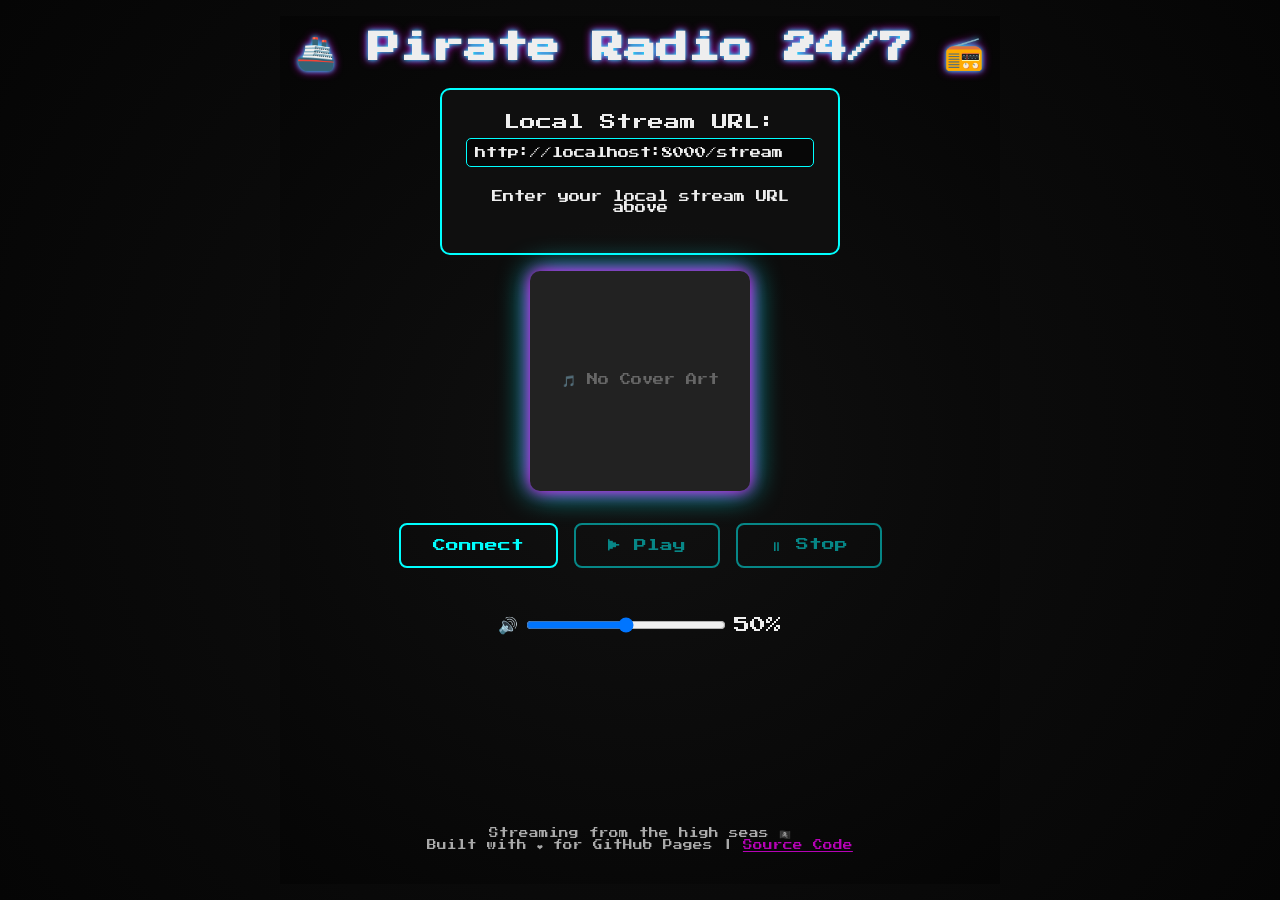
==== index.html @ 5039a709 "Initial commit: Pirate Radio streaming server with web interface" ====
<!DOCTYPE html>
<html lang="en">
<head>
  <meta charset="UTF-8">
  <meta name="viewport" content="width=device-width, initial-scale=1.0">
  <title>🚢 Pirate Radio 24/7 📻</title>
  <style>
    @import url('https://fonts.googleapis.com/css2?family=Press+Start+2P&display=swap');
    :root {
      --bg:#050505;
      --accent:#0ff;
      --text:#eee;
      --accent2:#f0f;
      --error:#ff6b6b;
    }
    *{box-sizing:border-box;}
    html,body{
      height:100%;
      margin:0;
      font-family:'Press Start 2P', monospace;
      color:var(--text);
      background: radial-gradient(circle at center, #111 0%, #050505 100%);
      display:flex;
      flex-direction:column;
      align-items:center;
      justify-content:center;
      text-align:center;
      padding:1rem;
    }
    h1{
      font-size:2rem;
      margin:0 0 1rem 0;
      text-shadow:0 0 5px var(--accent),0 0 10px var(--accent2);
      animation: flicker 2s infinite;
    }
    @keyframes flicker{
      0%, 19%, 21%, 23%, 25%, 54%, 56%, 100%{ opacity:1; }
      20%,24%,55%{ opacity:0.4; }
    }
    .connection-panel{
      background:rgba(17,17,17,0.8);
      border:2px solid var(--accent);
      border-radius:10px;
      padding:1.5rem;
      margin-bottom:1rem;
      width:100%;
      max-width:400px;
    }
    input{
      background:rgba(0,0,0,0.5);
      border:1px solid var(--accent);
      color:var(--text);
      padding:0.5rem;
      border-radius:5px;
      width:100%;
      margin:0.5rem 0;
      font-family:'Press Start 2P', monospace;
      font-size:0.7rem;
    }
    input:focus{
      outline:none;
      box-shadow:0 0 5px var(--accent);
    }
    .status{
      font-size:0.7rem;
      margin:0.5rem 0;
      padding:0.5rem;
      border-radius:5px;
    }
    .status.connected{
      background:rgba(75,181,67,0.3);
      border:1px solid #4bb543;
    }
    .status.error{
      background:rgba(255,107,107,0.3);
      border:1px solid var(--error);
    }
    .status.connecting{
      background:rgba(255,193,7,0.3);
      border:1px solid #ffc107;
    }
    #cover{
      width:220px;
      height:220px;
      border-radius:10px;
      box-shadow:0 0 15px var(--accent2),0 0 30px var(--accent);
      margin-bottom:1rem;
      object-fit:cover;
      background:#222;
      display:flex;
      align-items:center;
      justify-content:center;
      color:#666;
      font-size:0.7rem;
    }
    .controls{
      display:flex;
      gap:1rem;
      margin:1rem 0;
      flex-wrap:wrap;
      justify-content:center;
    }
    button{
      background:none;
      border:2px solid var(--accent);
      color:var(--accent);
      padding:0.8rem 2rem;
      font-size:0.8rem;
      border-radius:8px;
      cursor:pointer;
      transition:all 0.3s ease;
      font-family:'Press Start 2P', monospace;
    }
    button:hover:not(:disabled){
      background:var(--accent);
      color:#000;
      box-shadow:0 0 10px var(--accent);
    }
    button:disabled{
      opacity:0.5;
      cursor:not-allowed;
    }
    .volume-control{
      display:flex;
      align-items:center;
      gap:0.5rem;
      margin:1rem 0;
    }
    input[type="range"]{
      width:200px;
    }
    .metadata{
      margin:1rem 0;
      font-size:0.7rem;
      line-height:1.5;
      max-width:400px;
    }
    footer{
      margin-top:auto;
      padding:1rem 0;
      font-size:0.6rem;
      opacity:0.7;
    }
    a{color:var(--accent2);}
    @media (max-width: 600px){
      h1{font-size:1.5rem;}
      .connection-panel{padding:1rem;}
      button{padding:0.6rem 1.5rem;font-size:0.7rem;}
    }
  </style>
</head>
<body>
  <h1>🚢 Pirate Radio 24/7 📻</h1>
  
  <div class="connection-panel">
    <label for="serverUrl">Local Stream URL:</label>
    <input type="text" id="serverUrl" placeholder="http://localhost:8000/stream" value="http://localhost:8000/stream">
    <div id="status" class="status">Enter your local stream URL above</div>
  </div>

  <div id="cover">🎵 No Cover Art</div>
  
  <div class="controls">
    <button id="connectBtn">Connect</button>
    <button id="playBtn" disabled>▶︎ Play</button>
    <button id="stopBtn" disabled>⏸︎ Stop</button>
  </div>

  <div class="volume-control">
    <span>🔊</span>
    <input type="range" id="volumeSlider" min="0" max="100" value="50">
    <span id="volumeDisplay">50%</span>
  </div>

  <div id="metadata" class="metadata"></div>

  <audio id="radio" preload="none" crossorigin="anonymous"></audio>

  <footer>
    Streaming from the high seas 🏴‍☠️<br>
    Built with ❤️ for GitHub Pages | <a href="https://github.com/your-username/pirate-stream" target="_blank">Source Code</a>
  </footer>

  <script>
    class PirateRadio {
      constructor() {
        this.audio = document.getElementById('radio');
        this.connectBtn = document.getElementById('connectBtn');
        this.playBtn = document.getElementById('playBtn');
        this.stopBtn = document.getElementById('stopBtn');
        this.serverUrl = document.getElementById('serverUrl');
        this.status = document.getElementById('status');
        this.volumeSlider = document.getElementById('volumeSlider');
        this.volumeDisplay = document.getElementById('volumeDisplay');
        this.cover = document.getElementById('cover');
        this.metadata = document.getElementById('metadata');
        
        this.isConnected = false;
        this.metadataInterval = null;
        
        this.initEventListeners();
        this.loadSettings();
      }

      initEventListeners() {
        this.connectBtn.addEventListener('click', () => this.connect());
        this.playBtn.addEventListener('click', () => this.togglePlay());
        this.stopBtn.addEventListener('click', () => this.stop());
        
        this.volumeSlider.addEventListener('input', (e) => {
          const volume = e.target.value;
          this.audio.volume = volume / 100;
          this.volumeDisplay.textContent = volume + '%';
          this.saveSettings();
        });

        this.serverUrl.addEventListener('keypress', (e) => {
          if (e.key === 'Enter') this.connect();
        });

        this.audio.addEventListener('loadstart', () => this.updateStatus('Connecting...', 'connecting'));
        this.audio.addEventListener('canplay', () => this.onConnected());
        this.audio.addEventListener('error', (e) => this.onError(e));
        this.audio.addEventListener('ended', () => this.onDisconnected());
      }

      connect() {
        const url = this.serverUrl.value.trim();
        if (!url) {
          this.updateStatus('Please enter a stream URL', 'error');
          return;
        }

        this.updateStatus('Connecting...', 'connecting');
        this.audio.src = url;
        this.audio.load();
      }

      onConnected() {
        this.isConnected = true;
        this.updateStatus('Connected! Ready to play.', 'connected');
        this.playBtn.disabled = false;
        this.connectBtn.textContent = 'Reconnect';
        this.saveSettings();
        this.startMetadataPolling();
      }

      onError(e) {
        this.isConnected = false;
        this.updateStatus('Connection failed. Check URL and ensure CORS is enabled.', 'error');
        this.playBtn.disabled = true;
        this.stopBtn.disabled = true;
        this.connectBtn.textContent = 'Connect';
        this.stopMetadataPolling();
      }

      onDisconnected() {
        this.isConnected = false;
        this.updateStatus('Disconnected', 'error');
        this.playBtn.disabled = true;
        this.stopBtn.disabled = true;
        this.playBtn.textContent = '▶︎ Play';
        this.stopMetadataPolling();
      }

      togglePlay() {
        if (this.audio.paused) {
          this.audio.play().then(() => {
            this.playBtn.textContent = '⏸︎ Pause';
            this.stopBtn.disabled = false;
            this.updateStatus('Playing...', 'connected');
          }).catch(e => {
            this.updateStatus('Playback failed: ' + e.message, 'error');
          });
        } else {
          this.audio.pause();
          this.playBtn.textContent = '▶︎ Play';
          this.updateStatus('Paused', 'connecting');
        }
      }

      stop() {
        this.audio.pause();
        this.audio.currentTime = 0;
        this.playBtn.textContent = '▶︎ Play';
        this.stopBtn.disabled = true;
        this.updateStatus('Stopped', 'connecting');
      }

      updateStatus(message, type) {
        this.status.textContent = message;
        this.status.className = `status ${type}`;
      }

      startMetadataPolling() {
        if (this.metadataInterval) clearInterval(this.metadataInterval);
        
        this.metadataInterval = setInterval(() => {
          this.fetchMetadata();
        }, 5000);
        
        // Fetch immediately
        this.fetchMetadata();
      }

      stopMetadataPolling() {
        if (this.metadataInterval) {
          clearInterval(this.metadataInterval);
          this.metadataInterval = null;
        }
        this.metadata.innerHTML = '';
        this.cover.innerHTML = '🎵 No Cover Art';
      }

      async fetchMetadata() {
        try {
          const baseUrl = this.serverUrl.value.replace('/stream', '');
          const response = await fetch(`${baseUrl}/status-json.xsl`);
          const data = await response.json();
          
          if (data.icestats && data.icestats.source) {
            let source = data.icestats.source;
            if (Array.isArray(source)) {
              source = source.find(s => s.listenurl && s.listenurl.includes('/stream')) || source[0];
            }
            
            const title = source.title || 'Unknown Track';
            const listeners = source.listeners || 0;
            const bitrate = source.bitrate || 'Unknown';
            
            this.metadata.innerHTML = `
              <strong>Now Playing:</strong><br>
              ${title}<br><br>
              <strong>Listeners:</strong> ${listeners}<br>
              <strong>Bitrate:</strong> ${bitrate} kbps
            `;
            
            // You could also fetch cover art here if your server provides it
            this.cover.innerHTML = '🎵 ' + (title.length > 20 ? title.substring(0, 20) + '...' : title);
          }
        } catch (error) {
          console.log('Metadata fetch failed:', error);
          // Don't show error to user, just silently fail
        }
      }

      saveSettings() {
        localStorage.setItem('pirateRadio', JSON.stringify({
          serverUrl: this.serverUrl.value,
          volume: this.volumeSlider.value
        }));
      }

      loadSettings() {
        try {
          const settings = JSON.parse(localStorage.getItem('pirateRadio') || '{}');
          if (settings.serverUrl) {
            this.serverUrl.value = settings.serverUrl;
          }
          if (settings.volume) {
            this.volumeSlider.value = settings.volume;
            this.audio.volume = settings.volume / 100;
            this.volumeDisplay.textContent = settings.volume + '%';
          }
        } catch (e) {
          console.log('Failed to load settings:', e);
        }
      }
    }

    // Initialize the radio when page loads
    document.addEventListener('DOMContentLoaded', () => {
      new PirateRadio();
    });
  </script>
</body>
</html>
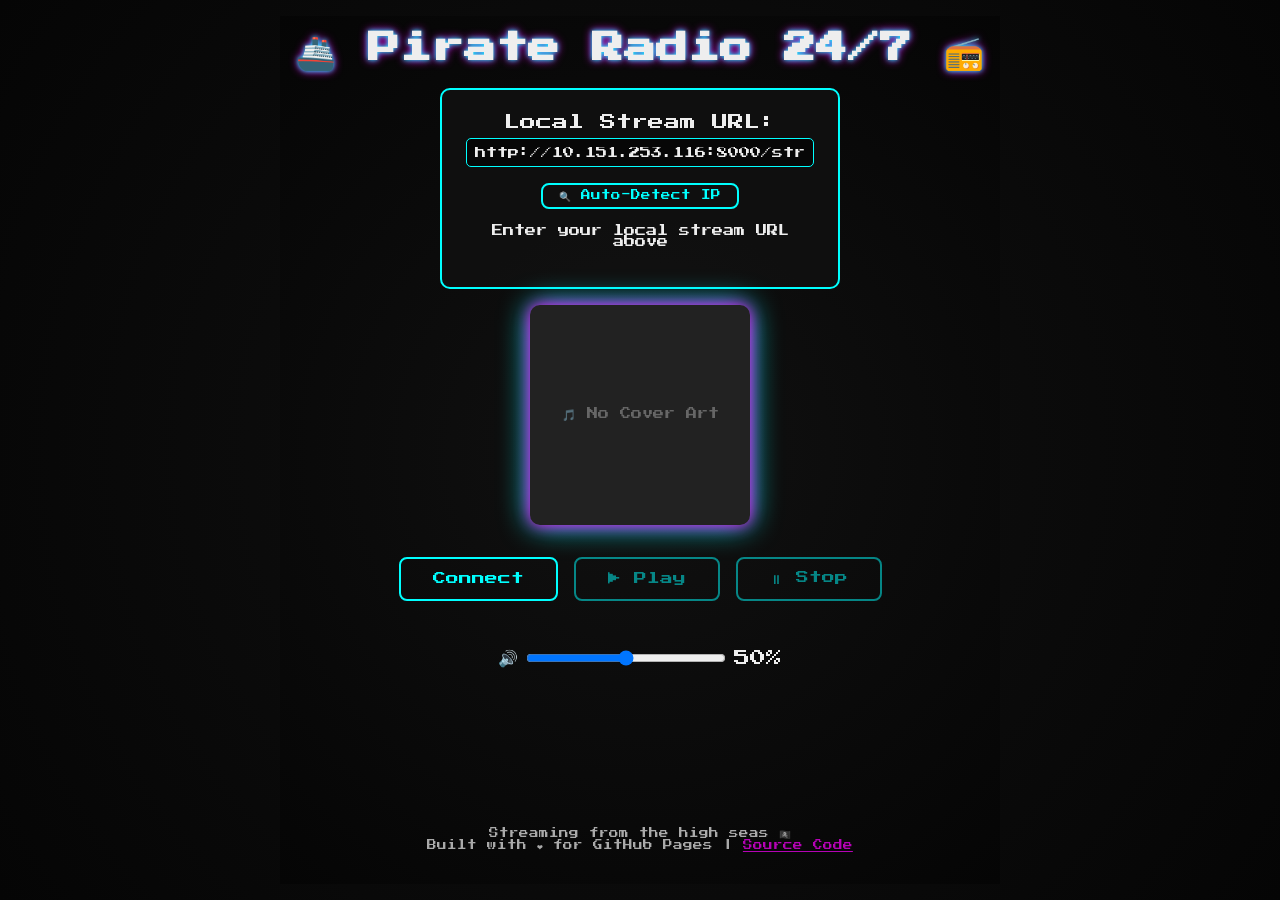
==== commit 1839215a: "Add auto IP detection and use local network IP instead of localhost" ====
--- a/index.html
+++ b/index.html
@@ -154,7 +154,8 @@
   
   <div class="connection-panel">
     <label for="serverUrl">Local Stream URL:</label>
-    <input type="text" id="serverUrl" placeholder="http://localhost:8000/stream" value="http://localhost:8000/stream">
+    <input type="text" id="serverUrl" placeholder="http://10.151.253.116:8000/stream" value="http://10.151.253.116:8000/stream">
+    <button onclick="detectLocalIP()" style="margin-top: 0.5rem; padding: 0.3rem 1rem; font-size: 0.6rem;">🔍 Auto-Detect IP</button>
     <div id="status" class="status">Enter your local stream URL above</div>
   </div>
 
@@ -372,6 +373,44 @@
     document.addEventListener('DOMContentLoaded', () => {
       new PirateRadio();
     });
+
+    // Auto-detect local IP function
+    function detectLocalIP() {
+      const status = document.getElementById('status');
+      const serverUrl = document.getElementById('serverUrl');
+      
+      // Create a temporary connection to detect local IP
+      const pc = new RTCPeerConnection({iceServers: []});
+      pc.createDataChannel('');
+      
+      pc.createOffer().then(offer => pc.setLocalDescription(offer));
+      
+      pc.onicecandidate = (ice) => {
+        if (!ice || !ice.candidate || !ice.candidate.candidate) return;
+        
+        const candidate = ice.candidate.candidate;
+        const regex = /([0-9]{1,3}(\.[0-9]{1,3}){3})/;
+        const match = candidate.match(regex);
+        
+        if (match) {
+          const localIP = match[1];
+          if (localIP !== '127.0.0.1' && !localIP.startsWith('169.254')) {
+            serverUrl.value = `http://${localIP}:8000/stream`;
+            status.textContent = `Auto-detected IP: ${localIP}`;
+            status.className = 'status connected';
+            pc.close();
+          }
+        }
+      };
+      
+      setTimeout(() => {
+        pc.close();
+        if (serverUrl.value.includes('localhost')) {
+          status.textContent = 'Auto-detection failed. Use manual IP.';
+          status.className = 'status error';
+        }
+      }, 2000);
+    }
   </script>
 </body>
 </html>
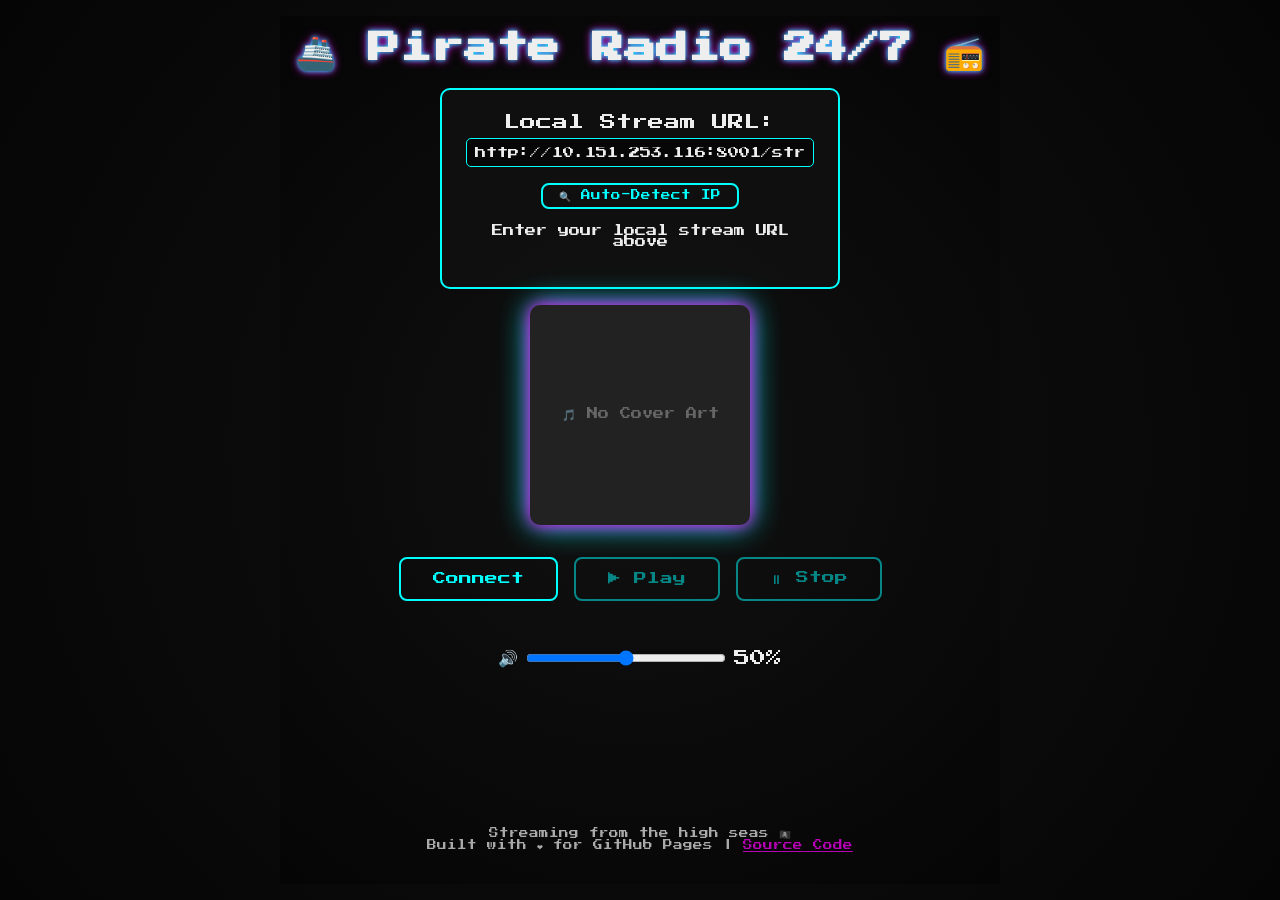
==== commit 5e231e97: "Fix port 8001, add radio.liq script, fix docker-compose" ====
--- a/index.html
+++ b/index.html
@@ -154,7 +154,7 @@
   
   <div class="connection-panel">
     <label for="serverUrl">Local Stream URL:</label>
-    <input type="text" id="serverUrl" placeholder="http://10.151.253.116:8000/stream" value="http://10.151.253.116:8000/stream">
+    <input type="text" id="serverUrl" placeholder="http://10.151.253.116:8001/stream" value="http://10.151.253.116:8001/stream">
     <button onclick="detectLocalIP()" style="margin-top: 0.5rem; padding: 0.3rem 1rem; font-size: 0.6rem;">🔍 Auto-Detect IP</button>
     <div id="status" class="status">Enter your local stream URL above</div>
   </div>
@@ -395,7 +395,7 @@
         if (match) {
           const localIP = match[1];
           if (localIP !== '127.0.0.1' && !localIP.startsWith('169.254')) {
-            serverUrl.value = `http://${localIP}:8000/stream`;
+            serverUrl.value = `http://${localIP}:8001/stream`;
             status.textContent = `Auto-detected IP: ${localIP}`;
             status.className = 'status connected';
             pc.close();
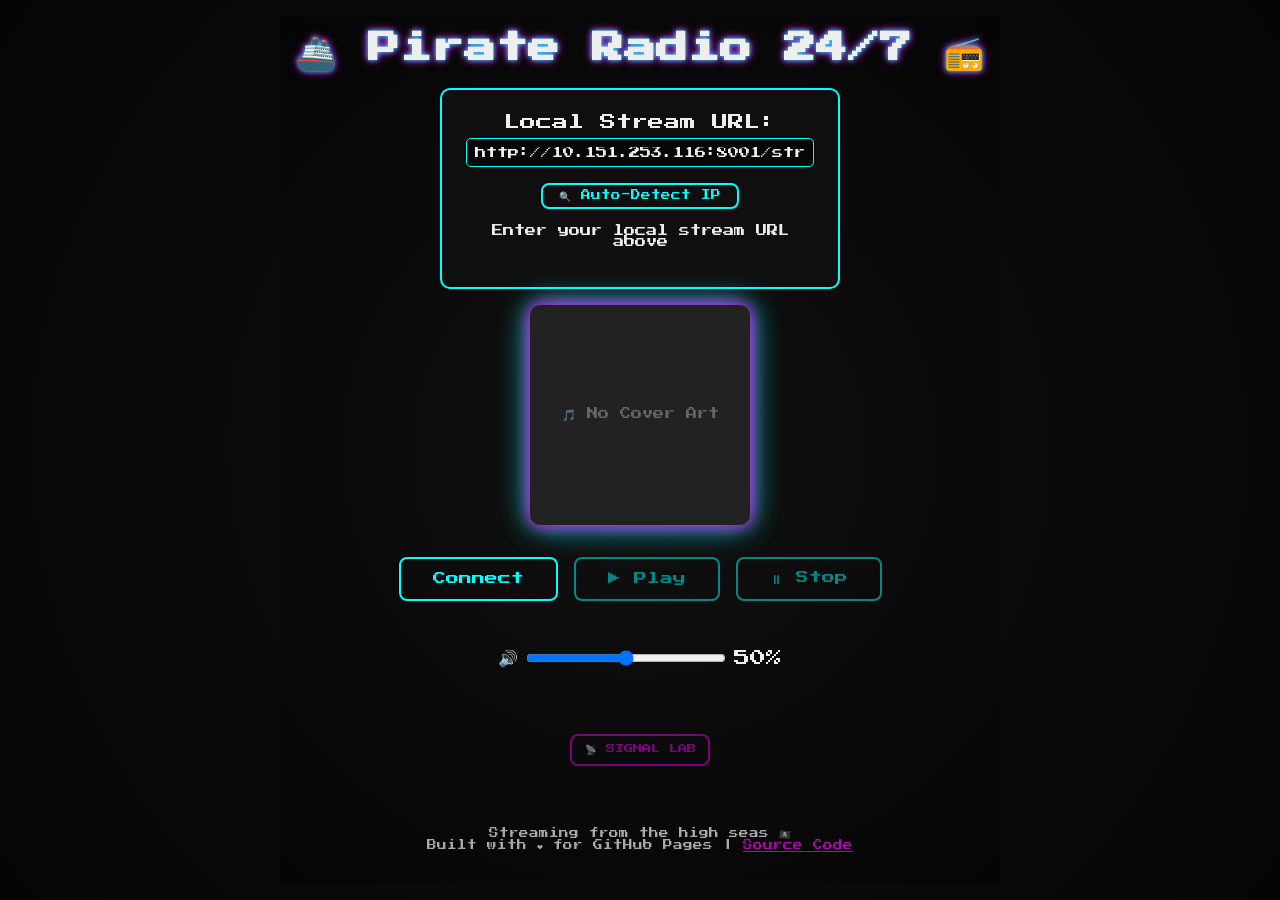
==== commit 9f5276b8: "Hide Signal Lab inside Pirate Radio" ====
--- a/index.html
+++ b/index.html
@@ -6,410 +6,75 @@
   <title>🚢 Pirate Radio 24/7 📻</title>
   <style>
     @import url('https://fonts.googleapis.com/css2?family=Press+Start+2P&display=swap');
-    :root {
-      --bg:#050505;
-      --accent:#0ff;
-      --text:#eee;
-      --accent2:#f0f;
-      --error:#ff6b6b;
-    }
+    :root { --bg:#050505; --accent:#0ff; --text:#eee; --accent2:#f0f; --error:#ff6b6b; }
     *{box-sizing:border-box;}
-    html,body{
-      height:100%;
-      margin:0;
-      font-family:'Press Start 2P', monospace;
-      color:var(--text);
-      background: radial-gradient(circle at center, #111 0%, #050505 100%);
-      display:flex;
-      flex-direction:column;
-      align-items:center;
-      justify-content:center;
-      text-align:center;
-      padding:1rem;
-    }
-    h1{
-      font-size:2rem;
-      margin:0 0 1rem 0;
-      text-shadow:0 0 5px var(--accent),0 0 10px var(--accent2);
-      animation: flicker 2s infinite;
-    }
-    @keyframes flicker{
-      0%, 19%, 21%, 23%, 25%, 54%, 56%, 100%{ opacity:1; }
-      20%,24%,55%{ opacity:0.4; }
-    }
-    .connection-panel{
-      background:rgba(17,17,17,0.8);
-      border:2px solid var(--accent);
-      border-radius:10px;
-      padding:1.5rem;
-      margin-bottom:1rem;
-      width:100%;
-      max-width:400px;
-    }
-    input{
-      background:rgba(0,0,0,0.5);
-      border:1px solid var(--accent);
-      color:var(--text);
-      padding:0.5rem;
-      border-radius:5px;
-      width:100%;
-      margin:0.5rem 0;
-      font-family:'Press Start 2P', monospace;
-      font-size:0.7rem;
-    }
-    input:focus{
-      outline:none;
-      box-shadow:0 0 5px var(--accent);
-    }
-    .status{
-      font-size:0.7rem;
-      margin:0.5rem 0;
-      padding:0.5rem;
-      border-radius:5px;
-    }
-    .status.connected{
-      background:rgba(75,181,67,0.3);
-      border:1px solid #4bb543;
-    }
-    .status.error{
-      background:rgba(255,107,107,0.3);
-      border:1px solid var(--error);
-    }
-    .status.connecting{
-      background:rgba(255,193,7,0.3);
-      border:1px solid #ffc107;
-    }
-    #cover{
-      width:220px;
-      height:220px;
-      border-radius:10px;
-      box-shadow:0 0 15px var(--accent2),0 0 30px var(--accent);
-      margin-bottom:1rem;
-      object-fit:cover;
-      background:#222;
-      display:flex;
-      align-items:center;
-      justify-content:center;
-      color:#666;
-      font-size:0.7rem;
-    }
-    .controls{
-      display:flex;
-      gap:1rem;
-      margin:1rem 0;
-      flex-wrap:wrap;
-      justify-content:center;
-    }
-    button{
-      background:none;
-      border:2px solid var(--accent);
-      color:var(--accent);
-      padding:0.8rem 2rem;
-      font-size:0.8rem;
-      border-radius:8px;
-      cursor:pointer;
-      transition:all 0.3s ease;
-      font-family:'Press Start 2P', monospace;
-    }
-    button:hover:not(:disabled){
-      background:var(--accent);
-      color:#000;
-      box-shadow:0 0 10px var(--accent);
-    }
-    button:disabled{
-      opacity:0.5;
-      cursor:not-allowed;
-    }
-    .volume-control{
-      display:flex;
-      align-items:center;
-      gap:0.5rem;
-      margin:1rem 0;
-    }
-    input[type="range"]{
-      width:200px;
-    }
-    .metadata{
-      margin:1rem 0;
-      font-size:0.7rem;
-      line-height:1.5;
-      max-width:400px;
-    }
-    footer{
-      margin-top:auto;
-      padding:1rem 0;
-      font-size:0.6rem;
-      opacity:0.7;
-    }
-    a{color:var(--accent2);}
-    @media (max-width: 600px){
-      h1{font-size:1.5rem;}
-      .connection-panel{padding:1rem;}
-      button{padding:0.6rem 1.5rem;font-size:0.7rem;}
-    }
+    html,body{height:100%;margin:0;font-family:'Press Start 2P',monospace;color:var(--text);background:radial-gradient(circle at center,#111 0%,#050505 100%);display:flex;flex-direction:column;align-items:center;justify-content:center;text-align:center;padding:1rem;}
+    h1{font-size:2rem;margin:0 0 1rem 0;text-shadow:0 0 5px var(--accent),0 0 10px var(--accent2);animation:flicker 2s infinite;}
+    @keyframes flicker{0%,19%,21%,23%,25%,54%,56%,100%{opacity:1}20%,24%,55%{opacity:.4}}
+    .connection-panel{background:rgba(17,17,17,.8);border:2px solid var(--accent);border-radius:10px;padding:1.5rem;margin-bottom:1rem;width:100%;max-width:400px;}
+    input{background:rgba(0,0,0,.5);border:1px solid var(--accent);color:var(--text);padding:.5rem;border-radius:5px;width:100%;margin:.5rem 0;font-family:'Press Start 2P',monospace;font-size:.7rem;}
+    input:focus{outline:none;box-shadow:0 0 5px var(--accent)}
+    .status{font-size:.7rem;margin:.5rem 0;padding:.5rem;border-radius:5px}.status.connected{background:rgba(75,181,67,.3);border:1px solid #4bb543}.status.error{background:rgba(255,107,107,.3);border:1px solid var(--error)}.status.connecting{background:rgba(255,193,7,.3);border:1px solid #ffc107}
+    #cover{width:220px;height:220px;border-radius:10px;box-shadow:0 0 15px var(--accent2),0 0 30px var(--accent);margin-bottom:1rem;object-fit:cover;background:#222;display:flex;align-items:center;justify-content:center;color:#666;font-size:.7rem;}
+    .controls{display:flex;gap:1rem;margin:1rem 0;flex-wrap:wrap;justify-content:center}
+    button,.lab-entry{background:none;border:2px solid var(--accent);color:var(--accent);padding:.8rem 2rem;font-size:.8rem;border-radius:8px;cursor:pointer;transition:all .3s ease;font-family:'Press Start 2P',monospace;text-decoration:none;}
+    button:hover:not(:disabled),.lab-entry:hover{background:var(--accent);color:#000;box-shadow:0 0 10px var(--accent)}button:disabled{opacity:.5;cursor:not-allowed}
+    .volume-control{display:flex;align-items:center;gap:.5rem;margin:1rem 0}input[type="range"]{width:200px}.metadata{margin:1rem 0;font-size:.7rem;line-height:1.5;max-width:400px}
+    .secret{margin:.15rem 0 0;opacity:.46;transition:opacity .25s}.secret:hover,.secret:focus-within{opacity:1}.secret .lab-entry{display:inline-block;border-color:var(--accent2);color:var(--accent2);font-size:.58rem;padding:.55rem .8rem;}
+    footer{margin-top:auto;padding:1rem 0;font-size:.6rem;opacity:.7}a{color:var(--accent2)}
+    @media(max-width:600px){h1{font-size:1.5rem}.connection-panel{padding:1rem}button,.lab-entry{padding:.6rem 1.5rem;font-size:.7rem}.secret .lab-entry{font-size:.55rem;padding:.55rem .75rem}}
   </style>
 </head>
 <body>
   <h1>🚢 Pirate Radio 24/7 📻</h1>
-  
   <div class="connection-panel">
     <label for="serverUrl">Local Stream URL:</label>
     <input type="text" id="serverUrl" placeholder="http://10.151.253.116:8001/stream" value="http://10.151.253.116:8001/stream">
-    <button onclick="detectLocalIP()" style="margin-top: 0.5rem; padding: 0.3rem 1rem; font-size: 0.6rem;">🔍 Auto-Detect IP</button>
+    <button onclick="detectLocalIP()" style="margin-top:.5rem;padding:.3rem 1rem;font-size:.6rem;">🔍 Auto-Detect IP</button>
     <div id="status" class="status">Enter your local stream URL above</div>
   </div>
 
   <div id="cover">🎵 No Cover Art</div>
-  
   <div class="controls">
     <button id="connectBtn">Connect</button>
     <button id="playBtn" disabled>▶︎ Play</button>
     <button id="stopBtn" disabled>⏸︎ Stop</button>
   </div>
-
-  <div class="volume-control">
-    <span>🔊</span>
-    <input type="range" id="volumeSlider" min="0" max="100" value="50">
-    <span id="volumeDisplay">50%</span>
-  </div>
-
+  <div class="volume-control"><span>🔊</span><input type="range" id="volumeSlider" min="0" max="100" value="50"><span id="volumeDisplay">50%</span></div>
   <div id="metadata" class="metadata"></div>
-
+  <div class="secret"><a class="lab-entry" href="signal-lab.html">📡 SIGNAL LAB</a></div>
   <audio id="radio" preload="none" crossorigin="anonymous"></audio>
 
-  <footer>
-    Streaming from the high seas 🏴‍☠️<br>
-    Built with ❤️ for GitHub Pages | <a href="https://github.com/your-username/pirate-stream" target="_blank">Source Code</a>
-  </footer>
+  <footer>Streaming from the high seas 🏴‍☠️<br>Built with ❤️ for GitHub Pages | <a href="https://github.com/DomnSpace/pirate_stream" target="_blank">Source Code</a></footer>
 
   <script>
     class PirateRadio {
-      constructor() {
-        this.audio = document.getElementById('radio');
-        this.connectBtn = document.getElementById('connectBtn');
-        this.playBtn = document.getElementById('playBtn');
-        this.stopBtn = document.getElementById('stopBtn');
-        this.serverUrl = document.getElementById('serverUrl');
-        this.status = document.getElementById('status');
-        this.volumeSlider = document.getElementById('volumeSlider');
-        this.volumeDisplay = document.getElementById('volumeDisplay');
-        this.cover = document.getElementById('cover');
-        this.metadata = document.getElementById('metadata');
-        
-        this.isConnected = false;
-        this.metadataInterval = null;
-        
-        this.initEventListeners();
-        this.loadSettings();
+      constructor(){
+        this.audio=document.getElementById('radio');this.connectBtn=document.getElementById('connectBtn');this.playBtn=document.getElementById('playBtn');this.stopBtn=document.getElementById('stopBtn');this.serverUrl=document.getElementById('serverUrl');this.status=document.getElementById('status');this.volumeSlider=document.getElementById('volumeSlider');this.volumeDisplay=document.getElementById('volumeDisplay');this.cover=document.getElementById('cover');this.metadata=document.getElementById('metadata');this.isConnected=false;this.metadataInterval=null;this.initEventListeners();this.loadSettings();
       }
-
-      initEventListeners() {
-        this.connectBtn.addEventListener('click', () => this.connect());
-        this.playBtn.addEventListener('click', () => this.togglePlay());
-        this.stopBtn.addEventListener('click', () => this.stop());
-        
-        this.volumeSlider.addEventListener('input', (e) => {
-          const volume = e.target.value;
-          this.audio.volume = volume / 100;
-          this.volumeDisplay.textContent = volume + '%';
-          this.saveSettings();
-        });
-
-        this.serverUrl.addEventListener('keypress', (e) => {
-          if (e.key === 'Enter') this.connect();
-        });
-
-        this.audio.addEventListener('loadstart', () => this.updateStatus('Connecting...', 'connecting'));
-        this.audio.addEventListener('canplay', () => this.onConnected());
-        this.audio.addEventListener('error', (e) => this.onError(e));
-        this.audio.addEventListener('ended', () => this.onDisconnected());
+      initEventListeners(){
+        this.connectBtn.addEventListener('click',()=>this.connect());this.playBtn.addEventListener('click',()=>this.togglePlay());this.stopBtn.addEventListener('click',()=>this.stop());
+        this.volumeSlider.addEventListener('input',e=>{const volume=e.target.value;this.audio.volume=volume/100;this.volumeDisplay.textContent=volume+'%';this.saveSettings()});
+        this.serverUrl.addEventListener('keypress',e=>{if(e.key==='Enter')this.connect()});this.audio.addEventListener('loadstart',()=>this.updateStatus('Connecting...','connecting'));this.audio.addEventListener('canplay',()=>this.onConnected());this.audio.addEventListener('error',e=>this.onError(e));this.audio.addEventListener('ended',()=>this.onDisconnected());
       }
-
-      connect() {
-        const url = this.serverUrl.value.trim();
-        if (!url) {
-          this.updateStatus('Please enter a stream URL', 'error');
-          return;
-        }
-
-        this.updateStatus('Connecting...', 'connecting');
-        this.audio.src = url;
-        this.audio.load();
-      }
-
-      onConnected() {
-        this.isConnected = true;
-        this.updateStatus('Connected! Ready to play.', 'connected');
-        this.playBtn.disabled = false;
-        this.connectBtn.textContent = 'Reconnect';
-        this.saveSettings();
-        this.startMetadataPolling();
-      }
-
-      onError(e) {
-        this.isConnected = false;
-        this.updateStatus('Connection failed. Check URL and ensure CORS is enabled.', 'error');
-        this.playBtn.disabled = true;
-        this.stopBtn.disabled = true;
-        this.connectBtn.textContent = 'Connect';
-        this.stopMetadataPolling();
-      }
-
-      onDisconnected() {
-        this.isConnected = false;
-        this.updateStatus('Disconnected', 'error');
-        this.playBtn.disabled = true;
-        this.stopBtn.disabled = true;
-        this.playBtn.textContent = '▶︎ Play';
-        this.stopMetadataPolling();
-      }
-
-      togglePlay() {
-        if (this.audio.paused) {
-          this.audio.play().then(() => {
-            this.playBtn.textContent = '⏸︎ Pause';
-            this.stopBtn.disabled = false;
-            this.updateStatus('Playing...', 'connected');
-          }).catch(e => {
-            this.updateStatus('Playback failed: ' + e.message, 'error');
-          });
-        } else {
-          this.audio.pause();
-          this.playBtn.textContent = '▶︎ Play';
-          this.updateStatus('Paused', 'connecting');
-        }
-      }
-
-      stop() {
-        this.audio.pause();
-        this.audio.currentTime = 0;
-        this.playBtn.textContent = '▶︎ Play';
-        this.stopBtn.disabled = true;
-        this.updateStatus('Stopped', 'connecting');
-      }
-
-      updateStatus(message, type) {
-        this.status.textContent = message;
-        this.status.className = `status ${type}`;
-      }
-
-      startMetadataPolling() {
-        if (this.metadataInterval) clearInterval(this.metadataInterval);
-        
-        this.metadataInterval = setInterval(() => {
-          this.fetchMetadata();
-        }, 5000);
-        
-        // Fetch immediately
-        this.fetchMetadata();
-      }
-
-      stopMetadataPolling() {
-        if (this.metadataInterval) {
-          clearInterval(this.metadataInterval);
-          this.metadataInterval = null;
-        }
-        this.metadata.innerHTML = '';
-        this.cover.innerHTML = '🎵 No Cover Art';
-      }
-
-      async fetchMetadata() {
-        try {
-          const baseUrl = this.serverUrl.value.replace('/stream', '');
-          const response = await fetch(`${baseUrl}/status-json.xsl`);
-          const data = await response.json();
-          
-          if (data.icestats && data.icestats.source) {
-            let source = data.icestats.source;
-            if (Array.isArray(source)) {
-              source = source.find(s => s.listenurl && s.listenurl.includes('/stream')) || source[0];
-            }
-            
-            const title = source.title || 'Unknown Track';
-            const listeners = source.listeners || 0;
-            const bitrate = source.bitrate || 'Unknown';
-            
-            this.metadata.innerHTML = `
-              <strong>Now Playing:</strong><br>
-              ${title}<br><br>
-              <strong>Listeners:</strong> ${listeners}<br>
-              <strong>Bitrate:</strong> ${bitrate} kbps
-            `;
-            
-            // You could also fetch cover art here if your server provides it
-            this.cover.innerHTML = '🎵 ' + (title.length > 20 ? title.substring(0, 20) + '...' : title);
-          }
-        } catch (error) {
-          console.log('Metadata fetch failed:', error);
-          // Don't show error to user, just silently fail
-        }
-      }
-
-      saveSettings() {
-        localStorage.setItem('pirateRadio', JSON.stringify({
-          serverUrl: this.serverUrl.value,
-          volume: this.volumeSlider.value
-        }));
-      }
-
-      loadSettings() {
-        try {
-          const settings = JSON.parse(localStorage.getItem('pirateRadio') || '{}');
-          if (settings.serverUrl) {
-            this.serverUrl.value = settings.serverUrl;
-          }
-          if (settings.volume) {
-            this.volumeSlider.value = settings.volume;
-            this.audio.volume = settings.volume / 100;
-            this.volumeDisplay.textContent = settings.volume + '%';
-          }
-        } catch (e) {
-          console.log('Failed to load settings:', e);
-        }
-      }
+      connect(){const url=this.serverUrl.value.trim();if(!url){this.updateStatus('Please enter a stream URL','error');return}this.updateStatus('Connecting...','connecting');this.audio.src=url;this.audio.load()}
+      onConnected(){this.isConnected=true;this.updateStatus('Connected! Ready to play.','connected');this.playBtn.disabled=false;this.connectBtn.textContent='Reconnect';this.saveSettings();this.startMetadataPolling()}
+      onError(){this.isConnected=false;this.updateStatus('Connection failed. Check URL and ensure CORS is enabled.','error');this.playBtn.disabled=true;this.stopBtn.disabled=true;this.connectBtn.textContent='Connect';this.stopMetadataPolling()}
+      onDisconnected(){this.isConnected=false;this.updateStatus('Disconnected','error');this.playBtn.disabled=true;this.stopBtn.disabled=true;this.playBtn.textContent='▶︎ Play';this.stopMetadataPolling()}
+      togglePlay(){if(this.audio.paused){this.audio.play().then(()=>{this.playBtn.textContent='⏸︎ Pause';this.stopBtn.disabled=false;this.updateStatus('Playing...','connected')}).catch(e=>this.updateStatus('Playback failed: '+e.message,'error'))}else{this.audio.pause();this.playBtn.textContent='▶︎ Play';this.updateStatus('Paused','connecting')}}
+      stop(){this.audio.pause();this.audio.currentTime=0;this.playBtn.textContent='▶︎ Play';this.stopBtn.disabled=true;this.updateStatus('Stopped','connecting')}
+      updateStatus(message,type){this.status.textContent=message;this.status.className=`status ${type}`}
+      startMetadataPolling(){if(this.metadataInterval)clearInterval(this.metadataInterval);this.metadataInterval=setInterval(()=>this.fetchMetadata(),5000);this.fetchMetadata()}
+      stopMetadataPolling(){if(this.metadataInterval){clearInterval(this.metadataInterval);this.metadataInterval=null}this.metadata.innerHTML='';this.cover.innerHTML='🎵 No Cover Art'}
+      async fetchMetadata(){try{const baseUrl=this.serverUrl.value.replace('/stream','');const response=await fetch(`${baseUrl}/status-json.xsl`);const data=await response.json();if(data.icestats&&data.icestats.source){let source=data.icestats.source;if(Array.isArray(source))source=source.find(s=>s.listenurl&&s.listenurl.includes('/stream'))||source[0];const title=source.title||'Unknown Track',listeners=source.listeners||0,bitrate=source.bitrate||'Unknown';this.metadata.innerHTML=`<strong>Now Playing:</strong><br>${title}<br><br><strong>Listeners:</strong> ${listeners}<br><strong>Bitrate:</strong> ${bitrate} kbps`;this.cover.innerHTML='🎵 '+(title.length>20?title.substring(0,20)+'...':title)}}catch(error){console.log('Metadata fetch failed:',error)}}
+      saveSettings(){localStorage.setItem('pirateRadio',JSON.stringify({serverUrl:this.serverUrl.value,volume:this.volumeSlider.value}))}
+      loadSettings(){try{const settings=JSON.parse(localStorage.getItem('pirateRadio')||'{}');if(settings.serverUrl)this.serverUrl.value=settings.serverUrl;if(settings.volume){this.volumeSlider.value=settings.volume;this.audio.volume=settings.volume/100;this.volumeDisplay.textContent=settings.volume+'%'}}catch(e){console.log('Failed to load settings:',e)}}
     }
-
-    // Initialize the radio when page loads
-    document.addEventListener('DOMContentLoaded', () => {
-      new PirateRadio();
-    });
-
-    // Auto-detect local IP function
-    function detectLocalIP() {
-      const status = document.getElementById('status');
-      const serverUrl = document.getElementById('serverUrl');
-      
-      // Create a temporary connection to detect local IP
-      const pc = new RTCPeerConnection({iceServers: []});
-      pc.createDataChannel('');
-      
-      pc.createOffer().then(offer => pc.setLocalDescription(offer));
-      
-      pc.onicecandidate = (ice) => {
-        if (!ice || !ice.candidate || !ice.candidate.candidate) return;
-        
-        const candidate = ice.candidate.candidate;
-        const regex = /([0-9]{1,3}(\.[0-9]{1,3}){3})/;
-        const match = candidate.match(regex);
-        
-        if (match) {
-          const localIP = match[1];
-          if (localIP !== '127.0.0.1' && !localIP.startsWith('169.254')) {
-            serverUrl.value = `http://${localIP}:8001/stream`;
-            status.textContent = `Auto-detected IP: ${localIP}`;
-            status.className = 'status connected';
-            pc.close();
-          }
-        }
-      };
-      
-      setTimeout(() => {
-        pc.close();
-        if (serverUrl.value.includes('localhost')) {
-          status.textContent = 'Auto-detection failed. Use manual IP.';
-          status.className = 'status error';
-        }
-      }, 2000);
+    document.addEventListener('DOMContentLoaded',()=>new PirateRadio());
+    function detectLocalIP(){
+      const status=document.getElementById('status'),serverUrl=document.getElementById('serverUrl'),pc=new RTCPeerConnection({iceServers:[]});pc.createDataChannel('');pc.createOffer().then(offer=>pc.setLocalDescription(offer));
+      pc.onicecandidate=ice=>{if(!ice||!ice.candidate||!ice.candidate.candidate)return;const match=ice.candidate.candidate.match(/([0-9]{1,3}(\.[0-9]{1,3}){3})/);if(match){const localIP=match[1];if(localIP!=='127.0.0.1'&&!localIP.startsWith('169.254')){serverUrl.value=`http://${localIP}:8001/stream`;status.textContent=`Auto-detected IP: ${localIP}`;status.className='status connected';pc.close()}}};
+      setTimeout(()=>{pc.close();if(serverUrl.value.includes('localhost')){status.textContent='Auto-detection failed. Use manual IP.';status.className='status error'}},2000);
     }
   </script>
 </body>
